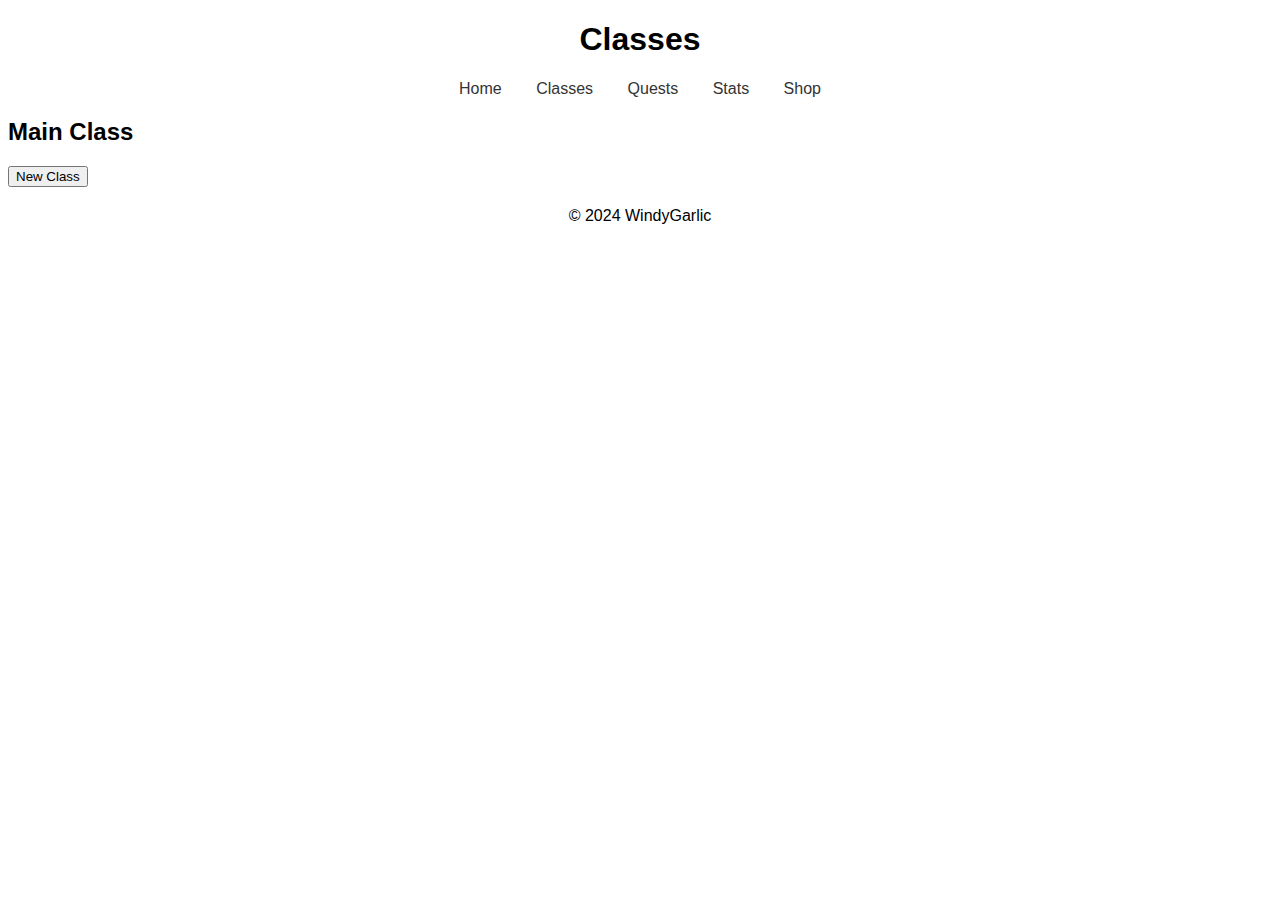
==== frontend/classes.html @ 411591d3 "Initial commit" ====
<!DOCTYPE html>
<html lang="en">
<head>
    <meta charset="UTF-8">
    <meta name="viewport" content="width=device-width, initial-scale=1.0">
    <title>Your Page Title</title>
    <link rel="stylesheet" href="style.css"> 
    <script src="script.js"></script>
    <script src="classes.js"></script>

</head>
<body>
    <header>
        <h1>Classes</h1>
    </header>

    <nav>
        <a href="index.html">Home</a>
        <a href="classes.html">Classes</a>
        <a href="quests.html">Quests</a>
        <a href="stats.html">Stats</a>        
        <a href="#">Shop</a>

    </nav>

    <main>
        <h2>Main Class</h2>
        <button>New Class</button>
    </main>
    

    <footer>
        <p>&copy; 2024 WindyGarlic</p>
    </footer>
</body>
</html>
---- frontend/style.css ----
body {
    font-family: Arial, sans-serif;
}

header, nav, footer {
    text-align: center;
    margin: 20px;
}

nav a {
    margin: 0 15px;
    text-decoration: none;
    color: #333;
}

.quest-board {
    display: flex;
    flex-wrap: wrap;
    justify-content: center;
    margin: 20px;
    padding: 10px;
    background: url('https://media.freestocktextures.com/cache/02/49/02499b3a561423ffbaaa1eaf15e554c6.jpg') no-repeat center center; 
    background-size: cover;
    border: 2px solid #5d4037; 
    border-radius: 10px;
}

.quest-item {
    background-color: #fff8dc; 
    border: 1px solid #5d4037; 
    background-image: url('https://t4.ftcdn.net/jpg/01/39/41/39/360_F_139413993_vN0fQz14ZmJBSnQa2CEcDGaWZEnC5FEr.jpg');
    border-radius: 5px;
    padding: 15px;
    margin: 10px;
    width: 250px;
    box-shadow: 2px 2px 5px rgba(0, 0, 0, 0.3); 
    font-family: 'Courier New', Courier, monospace; 
}

.quest-item h3 {
    margin: 0 0 10px 0;
    font-size: 1.2em;
}

.quest-item p, .quest-item ul {
    margin: 5px 0;
}

.quest-item button {
    background-color: #5d4037;
    color: white;
    border: none;
    border-radius: 3px;
    padding: 5px 10px;
    cursor: pointer;
    font-size: 1em;
}

.quest-item button:hover {
    background-color: #4b3621;
}

.error-message {
    color: red;
    font-weight: bold;
    text-align: center;
    margin-top: 20px;
}

.loading-indicator {
    color: #333;
    font-weight: bold;
    text-align: center;
    margin-top: 20px;
}
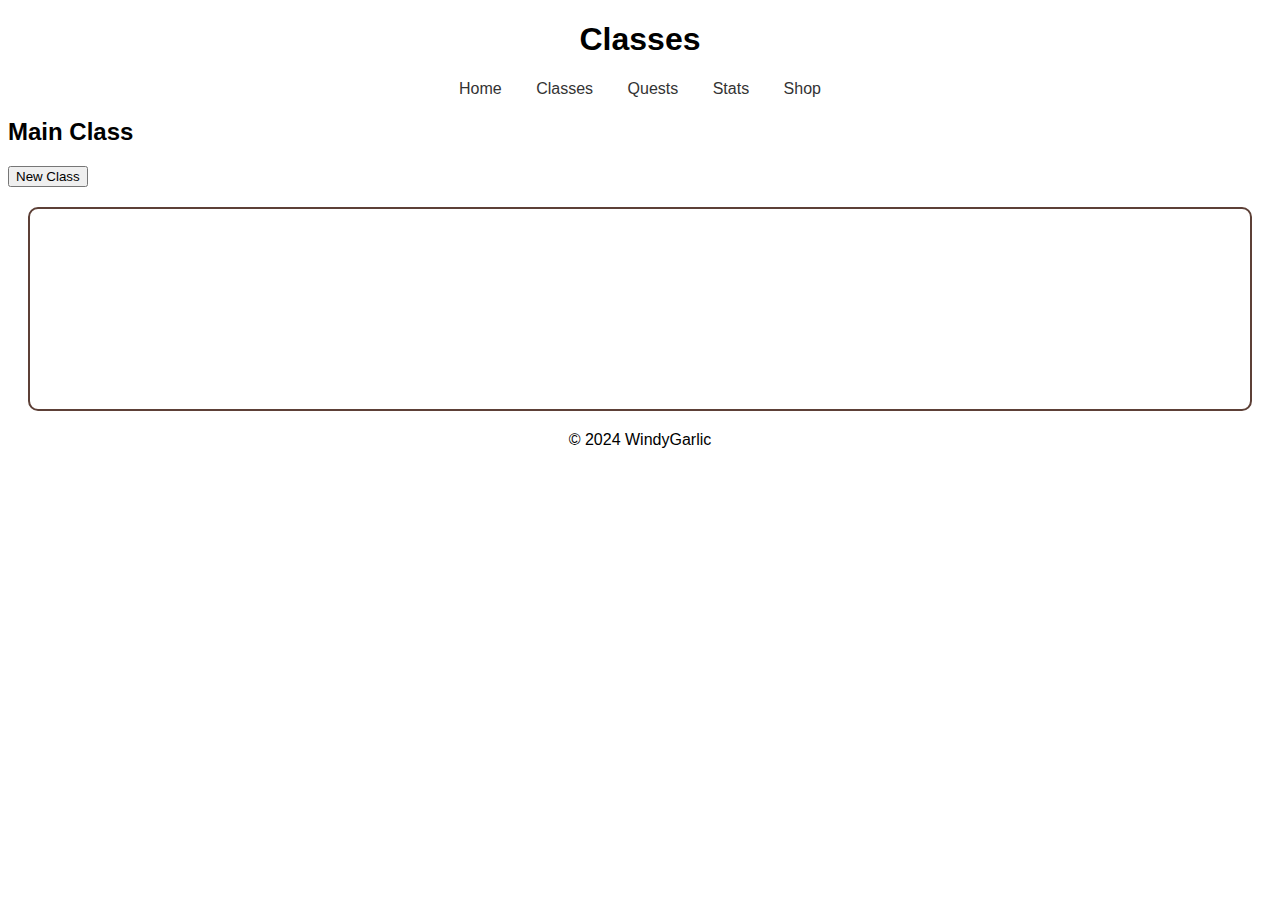
==== commit 0b0b6450: "added forms and functionality" ====
--- a/frontend/classes.html
+++ b/frontend/classes.html
@@ -5,8 +5,6 @@
     <meta name="viewport" content="width=device-width, initial-scale=1.0">
     <title>Your Page Title</title>
     <link rel="stylesheet" href="style.css"> 
-    <script src="script.js"></script>
-    <script src="classes.js"></script>
 
 </head>
 <body>
@@ -18,19 +16,39 @@
         <a href="index.html">Home</a>
         <a href="classes.html">Classes</a>
         <a href="quests.html">Quests</a>
-        <a href="stats.html">Stats</a>        
+        <a href="stats.html">Stats</a>
         <a href="#">Shop</a>
-
     </nav>
 
     <main>
         <h2>Main Class</h2>
-        <button>New Class</button>
+        <button id="new-class-btn">New Class</button>
+        <div class = 'class-container'>
     </main>
-    
+</div>
+    <div id="class-form-modal" class="modal">
+        <div class="modal-content">
+            <span class="close-btn">&times;</span>
+            <form id="class-form">
+                <label for="class-name">Class Name:</label>
+                <input type="text" id="class-name" name="name" required>
+                <br>
+                <label for="class-description">Description: </label>
+                <input type="text" id="class-description" name="description" required>
+                <br>
+                <label for="class-experience">Experience Reward:</label>
+                <input type="number" id="class-experience" name="experience_reward" required>
+                
+                <button type="submit">Submit</button>
+            </form>
+        </div>
+    </div>
 
     <footer>
         <p>&copy; 2024 WindyGarlic</p>
     </footer>
+
+    <script src="script.js"></script>
+    <script src="classes.js"></script>
 </body>
 </html>
--- a/frontend/style.css
+++ b/frontend/style.css
@@ -15,7 +15,7 @@
     color: #333;
 }
 
-.quest-board {
+.quest-board{
     display: flex;
     flex-wrap: wrap;
     justify-content: center;
@@ -25,9 +25,29 @@
     background-size: cover;
     border: 2px solid #5d4037; 
     border-radius: 10px;
+    padding-top: 100px;
+    padding-bottom: 100px;
+
+    
 }
 
-.quest-item {
+ .class-container{
+    display: flex;
+    flex-wrap: wrap;
+    justify-content: center;
+    margin: 20px;
+    padding: 10px;
+    background: url('https://img.freepik.com/free-vector/watercolor-chinese-style-background_23-2149699410.jpg?size=626&ext=jpg&ga=GA1.1.2116175301.1719619200&semt=ais_user') no-repeat center center; 
+    background-size: cover;
+    border: 2px solid #5d4037; 
+    border-radius: 10px;
+    padding-top: 100px;
+    padding-bottom: 100px;
+
+    
+}
+
+.quest-item{
     background-color: #fff8dc; 
     border: 1px solid #5d4037; 
     background-image: url('https://t4.ftcdn.net/jpg/01/39/41/39/360_F_139413993_vN0fQz14ZmJBSnQa2CEcDGaWZEnC5FEr.jpg');
@@ -39,16 +59,30 @@
     font-family: 'Courier New', Courier, monospace; 
 }
 
-.quest-item h3 {
+
+.class-item{
+    background-color: #fff8dc; 
+    border: 1px solid #5d4037; 
+    background-image: url('https://media.istockphoto.com/id/1430878163/vector/distressed-black-texture.jpg?s=612x612&w=0&k=20&c=D0Ammw7W2D9RxlZfDCU4XsHCqqNE___ES-FGCkMXRU4=');
+    border-radius: 5px;
+    padding: 15px;
+    margin: 10px;
+    width: 250px;
+    box-shadow: 2px 2px 5px rgba(0, 0, 0, 0.3); 
+    font-family: 'Courier New', Courier, monospace; 
+}
+
+
+.quest-item h3, .class-item h3 {
     margin: 0 0 10px 0;
     font-size: 1.2em;
 }
 
-.quest-item p, .quest-item ul {
+.quest-item  p, .quest-item ul ,.class-item p, .class-item ul{
     margin: 5px 0;
 }
 
-.quest-item button {
+.quest-item button, .class-item button{
     background-color: #5d4037;
     color: white;
     border: none;
@@ -58,7 +92,7 @@
     font-size: 1em;
 }
 
-.quest-item button:hover {
+.quest-item button:hover, .class-item button:hover {
     background-color: #4b3621;
 }
 
@@ -78,3 +112,60 @@
 
 
 
+/* style.css */
+
+body {
+    font-family: Arial, sans-serif;
+}
+
+header, nav, footer {
+    text-align: center;
+    margin: 20px;
+}
+
+nav a {
+    margin: 0 15px;
+    text-decoration: none;
+    color: #333;
+}
+
+/* Modal Styles */
+.modal {
+    display: none; /* Hidden by default */
+    position: fixed;
+    z-index: 1; /* Sit on top */
+    left: 0;
+    top: 0;
+    width: 100%;
+    height: 100%;
+    overflow: auto; /* Enable scroll if needed */
+    background-color: rgb(0,0,0); /* Fallback color */
+    background-color: rgba(0,0,0,0.4); /* Black w/ opacity */
+    padding-top: 60px;
+    
+}
+
+.modal-content {
+    background-color: #fefefe;
+    margin: 5% auto; /* 15% from the top and centered */
+    padding: 20px;
+    border: 1px solid #888;
+    width: 80%; /* Could be more or less, depending on screen size */
+    background: url('https://img.pikbest.com/wp/202343/high-resolution-white-natural-marble-texture-a-luxurious-background-for-skin-tile-wallpaper-and-design-artwork_9981292.jpg!sw800') ; 
+}
+
+.close-btn {
+    color: #aaa;
+    float: right;
+    font-size: 28px;
+    font-weight: bold;
+}
+
+.close-btn:hover,
+.close-btn:focus {
+    color: black;
+    text-decoration: none;
+    cursor: pointer;
+}
+
+
